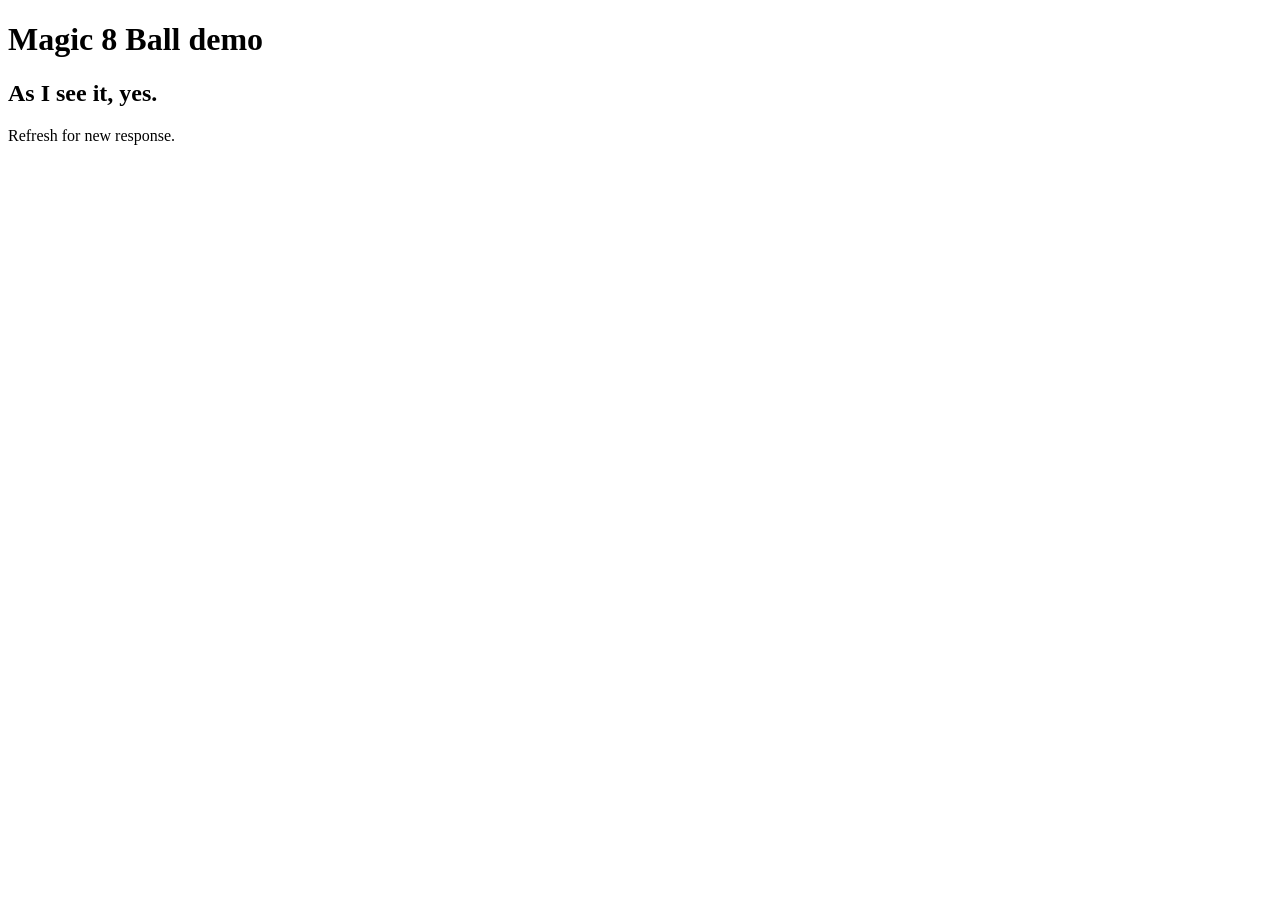
==== project_1/index.html @ 35c3a5f0 "Working on project 1" ====
<!DOCTYPE html>
<html lang="en">
<head>
    <meta charset="UTF-8">
    <meta name="viewport" content="width=device-width, initial-scale=1.0">
    <title>Magic 8 Ball: project demo</title>
    <!-- Link to JavaScript -->
    <script src=scripts.js defer></script>
    <!-- Including "defer" ensures that the script will not run until the HTML page is fully loaded and rendered. -->
</head>
<body>
    <h1>Magic 8 Ball demo</h1>
    <h2 id="display">Replace with response</h2>
    <p>Refresh for new response.</p>
</body>
</html>









<!-- HOW I WANT THE BALL TO FUNCTION 

1st. page loads with a response bar and a button 
user is instructed to put question in bar and press button for result

2nd. When button is clicked, a random response appears inside the ball-->
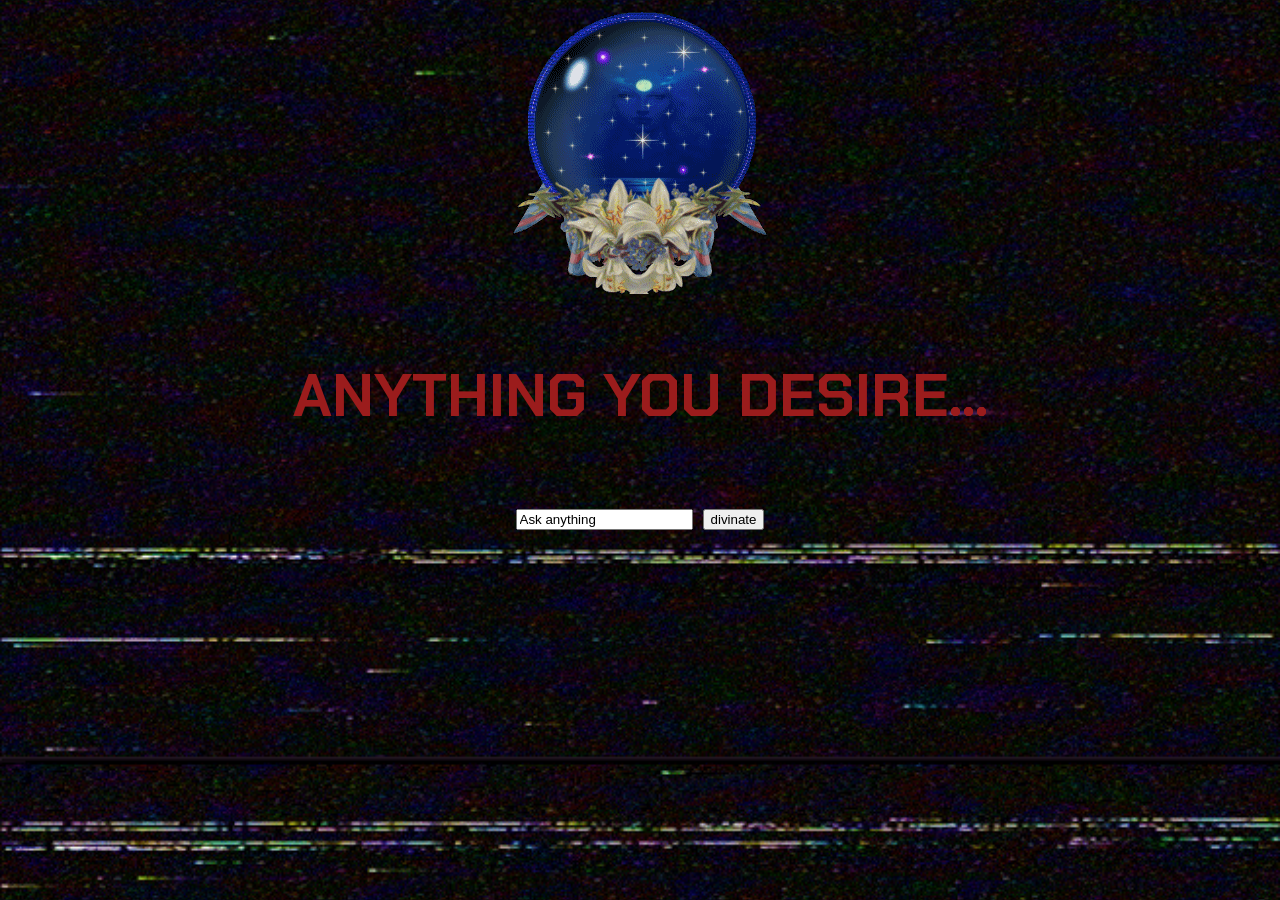
==== commit 22b5ae92: "crystal ball first crystal ball update: project 1" ====
--- a/project_1/index.html
+++ b/project_1/index.html
@@ -3,29 +3,41 @@
 <head>
     <meta charset="UTF-8">
     <meta name="viewport" content="width=device-width, initial-scale=1.0">
-    <title>Magic 8 Ball: project demo</title>
+    <title>Ask, if you dare</title>
+    <link rel="preconnect" href="https://fonts.googleapis.com">
+    <link rel="preconnect" href="https://fonts.gstatic.com" crossorigin>
+    <link href="https://fonts.googleapis.com/css2?family=Chakra+Petch:ital,wght@1,300&display=swap" rel="stylesheet">
     <!-- Link to JavaScript -->
     <script src=scripts.js defer></script>
     <!-- Including "defer" ensures that the script will not run until the HTML page is fully loaded and rendered. -->
+    <link rel="stylesheet" href="styles.css">
 </head>
+
 <body>
-    <h1>Magic 8 Ball demo</h1>
-    <h2 id="display">Replace with response</h2>
-    <p>Refresh for new response.</p>
+    <div class="box">
+        <img id="ball" alt="Magical crystal ball" src="ball.gif">
+        <h2>Anything you desire...</h2>
+        <input type='text' id='name' value = 'Ask anything' 
+    	onfocus = 'this.value = ""' />
+        <input id="button" type="button" value="divinate" onclick="response()">
+        <p id="response"></p>
+        
+    </div>
+
+    <div class="cursor"></div>
 </body>
+
 </html>
 
+<!-- Style it dark and glitchy -->
 
-
-
-
-
-
-
-
-<!-- HOW I WANT THE BALL TO FUNCTION 
-
-1st. page loads with a response bar and a button 
-user is instructed to put question in bar and press button for result
-
-2nd. When button is clicked, a random response appears inside the ball-->+<!-- <div id="ball">
+    <img src="ball.gif">
+    <h4>
+        Type your question in the box and receive your fortune  -->
+        <!-- Glitch text here -->
+    <!-- </h4>
+    <input id= "user-input" type="input">
+    <input id= "button" type="button" value="submit" onclick="response()">
+    <p id= "response"></p>
+</div> -->
--- a/project_1/styles.css
+++ b/project_1/styles.css
@@ -0,0 +1,14 @@
+body {
+    font-family: 'Chakra Petch', sans-serif;
+    color: #9b1c1c;
+    text-transform: uppercase;
+    font-size: 40px;
+    text-align: center;
+    background-image:    url(glitch.gif);
+    background-size:     cover;                      /* <------ */
+    background-repeat:   repeat;
+    background-position: center center;              /* optional, center the image */
+    cursor: url('cursor.png'), auto;
+  }
+  
+ 
